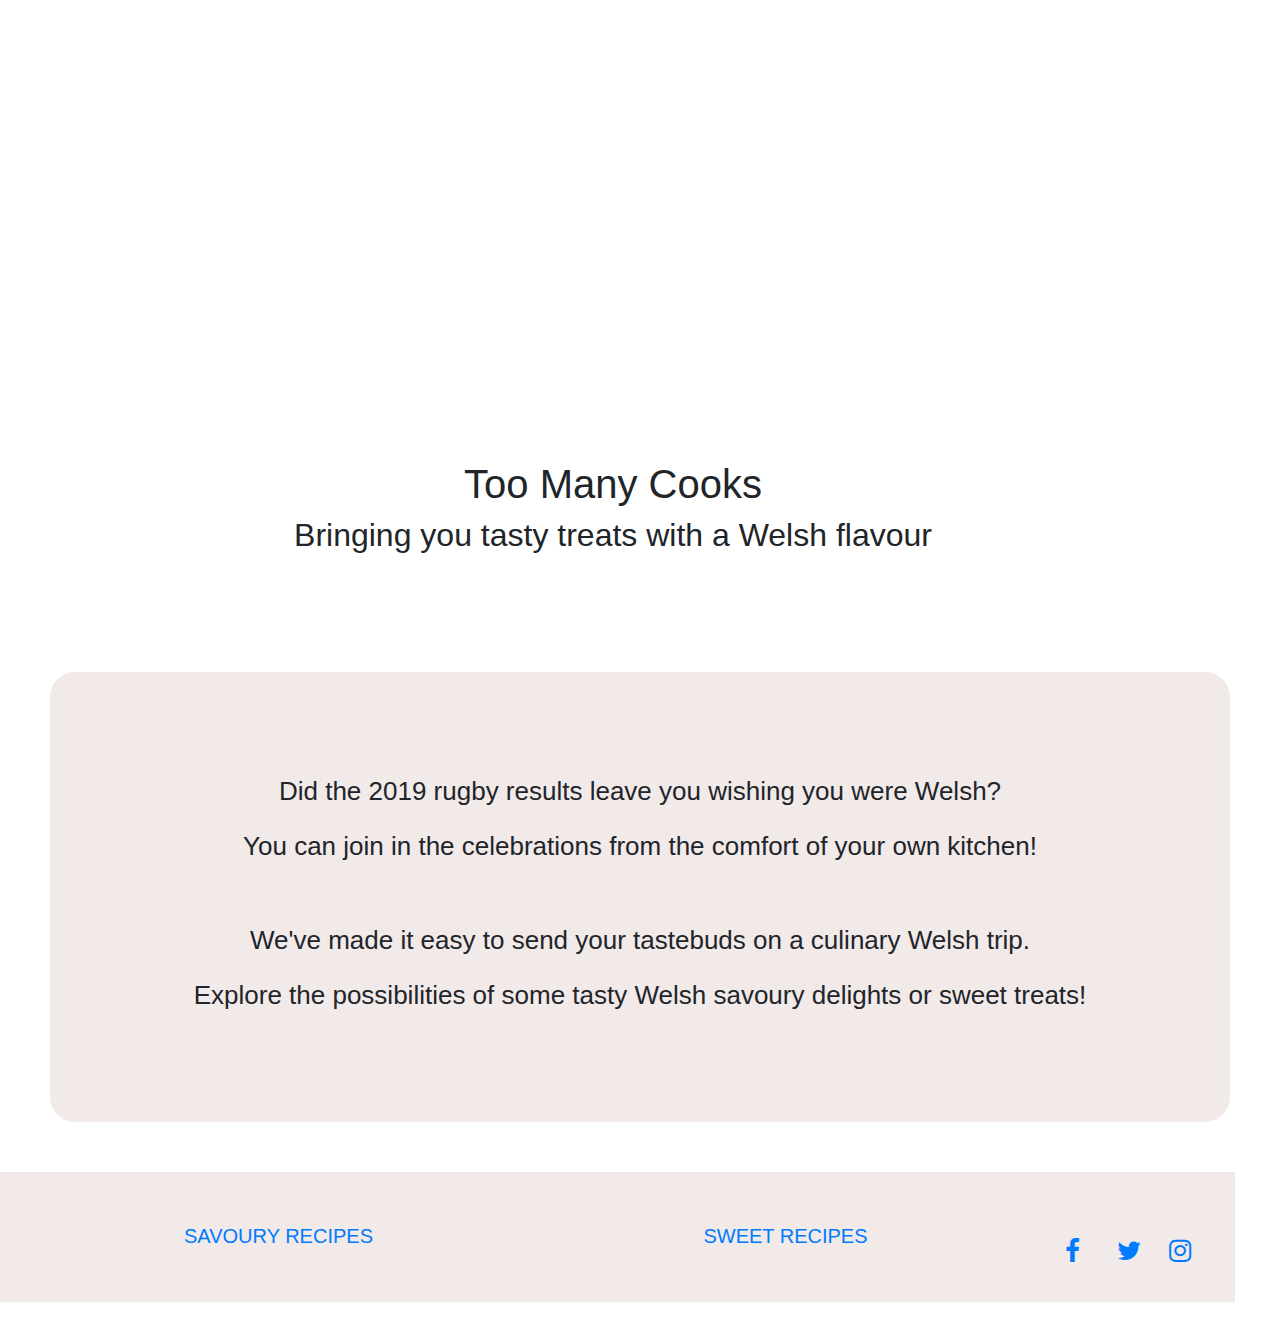
==== index.html @ adf914f5 "TMCIndex.html renamed to index.html" ====
<!DOCTYPE html>
<html lang="en">

  <head>
    <title>Too Many Cooks</title>
    <link href='bootstrap-3.3.7-dist/css/bootstrap.css' rel='stylesheet'>
    <meta name="viewport" content="width=device-width, initial-scale=1.0">
    <link rel="stylesheet" href="file.css">
    
    <link rel="stylesheet" href="https://maxcdn.bootstrapcdn.com/bootstrap/4.0.0/css/bootstrap.min.css" integrity="sha384-Gn5384xqQ1aoWXA+058RXPxPg6fy4IWvTNh0E263XmFcJlSAwiGgFAW/dAiS6JXm" crossorigin="anonymous">
    <!-- Latest compiled Bootstrap JavaScript -->
    <script src="http://maxcdn.bootstrapcdn.com/bootstrap/3.3.5/js/bootstrap.min.js"></script>
    <!--social media buttons-->
    <link rel="stylesheet" href="https://cdnjs.cloudflare.com/ajax/libs/font-awesome/4.7.0/css/font-awesome.min.css">
  </head>

  <body>

    
    <div class="jumbotron-header">
        <div class="transbox-header">
          <h1>Too Many Cooks</h1>
          <h2>Bringing you tasty treats with a Welsh flavour</h2>
        </div>
      </div>
      
    <!--About-->
   
      <div>
         <header>
        <p>Did the 2019 rugby results leave you wishing you were Welsh?</p>
        <p>You can join in the celebrations from the comfort of your own kitchen!</p>
        <br>
        <p>We've made it easy to send your tastebuds on a culinary Welsh trip.</p>
        <p>Explore the possibilities of some tasty Welsh savoury delights or sweet treats! </p>
        <br>
         </header>
      </div>
    </div>
  
    
        <div class="row">
          <div class="col">
              <a href="TooManyCooksSavoury.html" class="btn btn-outline-Light btn-lg" role="button">SAVOURY RECIPES</a>
            
          </div>
          <div class="col">
              <a href="TooManyCooksSweet.html" class="btn btn-outline-Light btn-lg" role="button">SWEET RECIPES</a>
           
          </div>

<br>

<br>
<br>
    <div></div>
   
        <a href="https://www.facebook.com" class="fa fa-facebook"></a>
        <a href="https://www.twitter.com" class="fa fa-twitter"></a>
        <a href="https://www.instagram.com" class="fa fa-instagram"></a>
      
    </div>
    </div>
  </body>
---- file.css ----
.transbox-header {
    text-align: center;
    margin-top: 400px ;
    font-family: Helvetica;
    margin-left: 52px;
    margin-right: 52px;
    font-size: 44px;
    padding: 60px 40px 60px 40px;
    width:1122px;
    background-color: rgba(255, 255, 255, 0.6);
    border-radius: 25px;


}
header {
    text-align: center;
    font-family: Helvetica;
    font-size: 26px;
    margin: 50px;
    padding: 100px;
    height:450px;
    background-color:rgb(233, 218, 218, 0.6);
    border-radius: 25px;

}
/* columns */
.row {
   text-align: center;
    font-family: Helvetica;
    font-size: 26px;
    padding: 40px;
    height: 130px;
    width: 1250px;
    background-color:rgb(233, 218, 218, 0.6);
    border-radius: 0px;

}
body {
    background-image: linear-gradient(rgba(122, 111, 111, 0),
     rgba(255, 255, 255, 0.55)), url("WelshBackground.jpg");
    height: 100%;
    padding: 0;
    background-repeat: no-repeat;
    background-attachment: fixed;
    background-position: top;
    background-size: cover;
    position: relative;
    margin: 0 auto;
  }
.btn {
    display: block;
    position: relative;
    text-align: center;
}
.fa {
    padding: 20px;
    margin: 6px;
    font-size: 10px;
    width: 10px;
    text-align: center;
    text-decoration: none;
    border-radius: 40%;
}

.fa:hover {
    opacity: 0.6;
}
* {box-sizing:border-box}
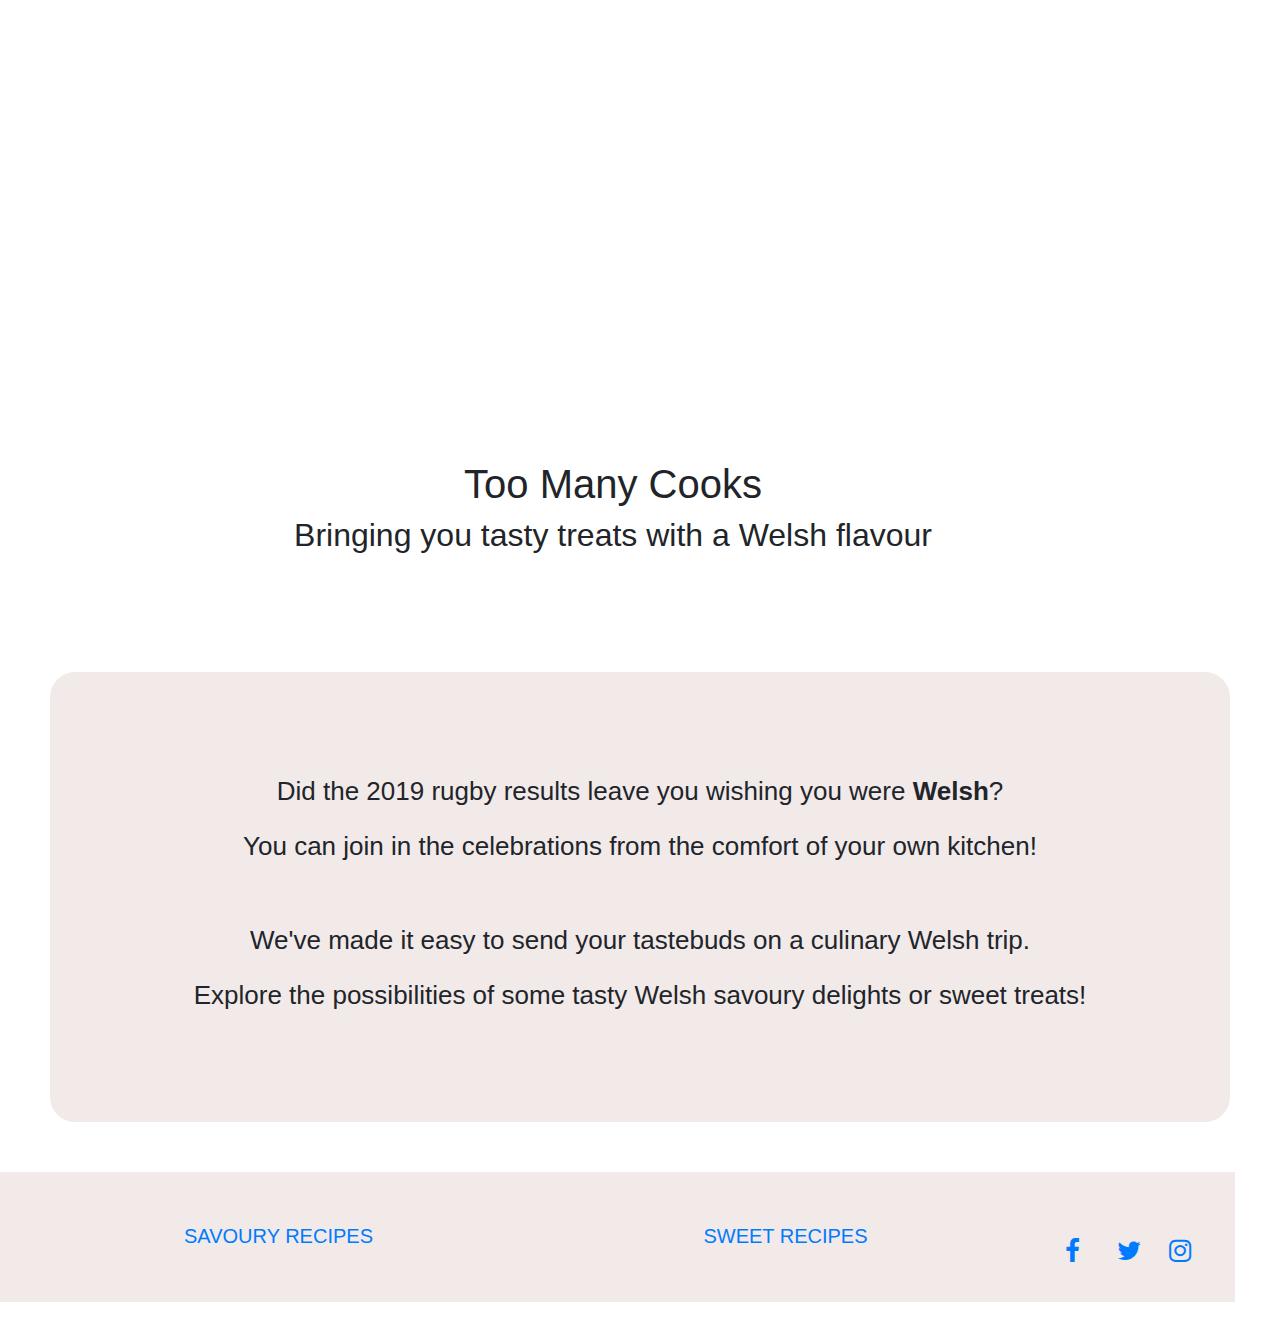
==== commit eabeb169: "Testing <strong>" ====
--- a/index.html
+++ b/index.html
@@ -6,7 +6,6 @@
     <link href='bootstrap-3.3.7-dist/css/bootstrap.css' rel='stylesheet'>
     <meta name="viewport" content="width=device-width, initial-scale=1.0">
     <link rel="stylesheet" href="file.css">
-    
     <link rel="stylesheet" href="https://maxcdn.bootstrapcdn.com/bootstrap/4.0.0/css/bootstrap.min.css" integrity="sha384-Gn5384xqQ1aoWXA+058RXPxPg6fy4IWvTNh0E263XmFcJlSAwiGgFAW/dAiS6JXm" crossorigin="anonymous">
     <!-- Latest compiled Bootstrap JavaScript -->
     <script src="http://maxcdn.bootstrapcdn.com/bootstrap/3.3.5/js/bootstrap.min.js"></script>
@@ -15,50 +14,40 @@
   </head>
 
   <body>
+    <div class="jumbotron-header">
+      <div class="transbox-header">
+        <h1>Too Many Cooks</h1>
+          <h2>Bringing you tasty treats with a Welsh flavour</h2>
+      </div>
+    </div>
 
-    
-    <div class="jumbotron-header">
-        <div class="transbox-header">
-          <h1>Too Many Cooks</h1>
-          <h2>Bringing you tasty treats with a Welsh flavour</h2>
-        </div>
-      </div>
-      
     <!--About-->
-   
-      <div>
-         <header>
-        <p>Did the 2019 rugby results leave you wishing you were Welsh?</p>
+    <div>
+      <header>
+        <p>Did the 2019 rugby results leave you wishing you were <strong>Welsh</strong>?</p>
         <p>You can join in the celebrations from the comfort of your own kitchen!</p>
         <br>
         <p>We've made it easy to send your tastebuds on a culinary Welsh trip.</p>
         <p>Explore the possibilities of some tasty Welsh savoury delights or sweet treats! </p>
         <br>
-         </header>
-      </div>
+      </header>
     </div>
-  
-    
+  </div>
+
         <div class="row">
           <div class="col">
               <a href="TooManyCooksSavoury.html" class="btn btn-outline-Light btn-lg" role="button">SAVOURY RECIPES</a>
-            
           </div>
           <div class="col">
               <a href="TooManyCooksSweet.html" class="btn btn-outline-Light btn-lg" role="button">SWEET RECIPES</a>
-           
           </div>
-
-<br>
-
-<br>
-<br>
-    <div></div>
-   
+          <br>
+          <br>
+          <br>
+        <div></div>
         <a href="https://www.facebook.com" class="fa fa-facebook"></a>
         <a href="https://www.twitter.com" class="fa fa-twitter"></a>
         <a href="https://www.instagram.com" class="fa fa-instagram"></a>
-      
-    </div>
+        </div>
     </div>
   </body>
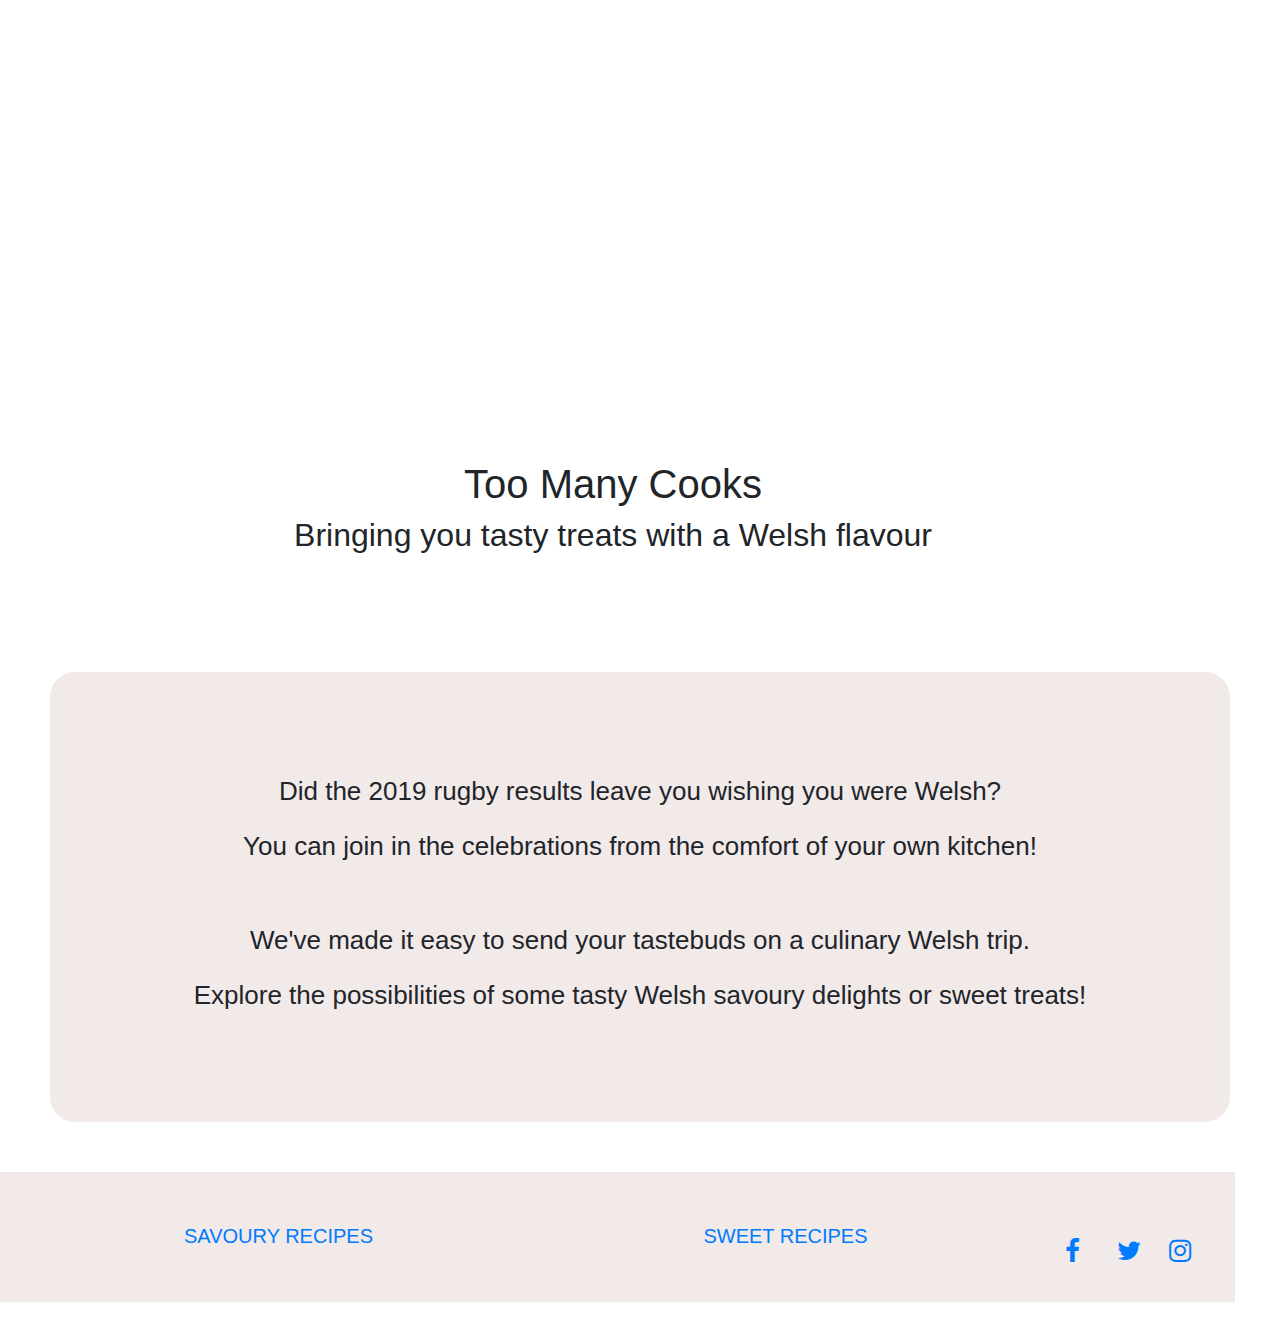
==== commit e50a9f36: "Revert "Testing <strong>"" ====
--- a/index.html
+++ b/index.html
@@ -24,7 +24,7 @@
     <!--About-->
     <div>
       <header>
-        <p>Did the 2019 rugby results leave you wishing you were <strong>Welsh</strong>?</p>
+        <p>Did the 2019 rugby results leave you wishing you were Welsh?</p>
         <p>You can join in the celebrations from the comfort of your own kitchen!</p>
         <br>
         <p>We've made it easy to send your tastebuds on a culinary Welsh trip.</p>
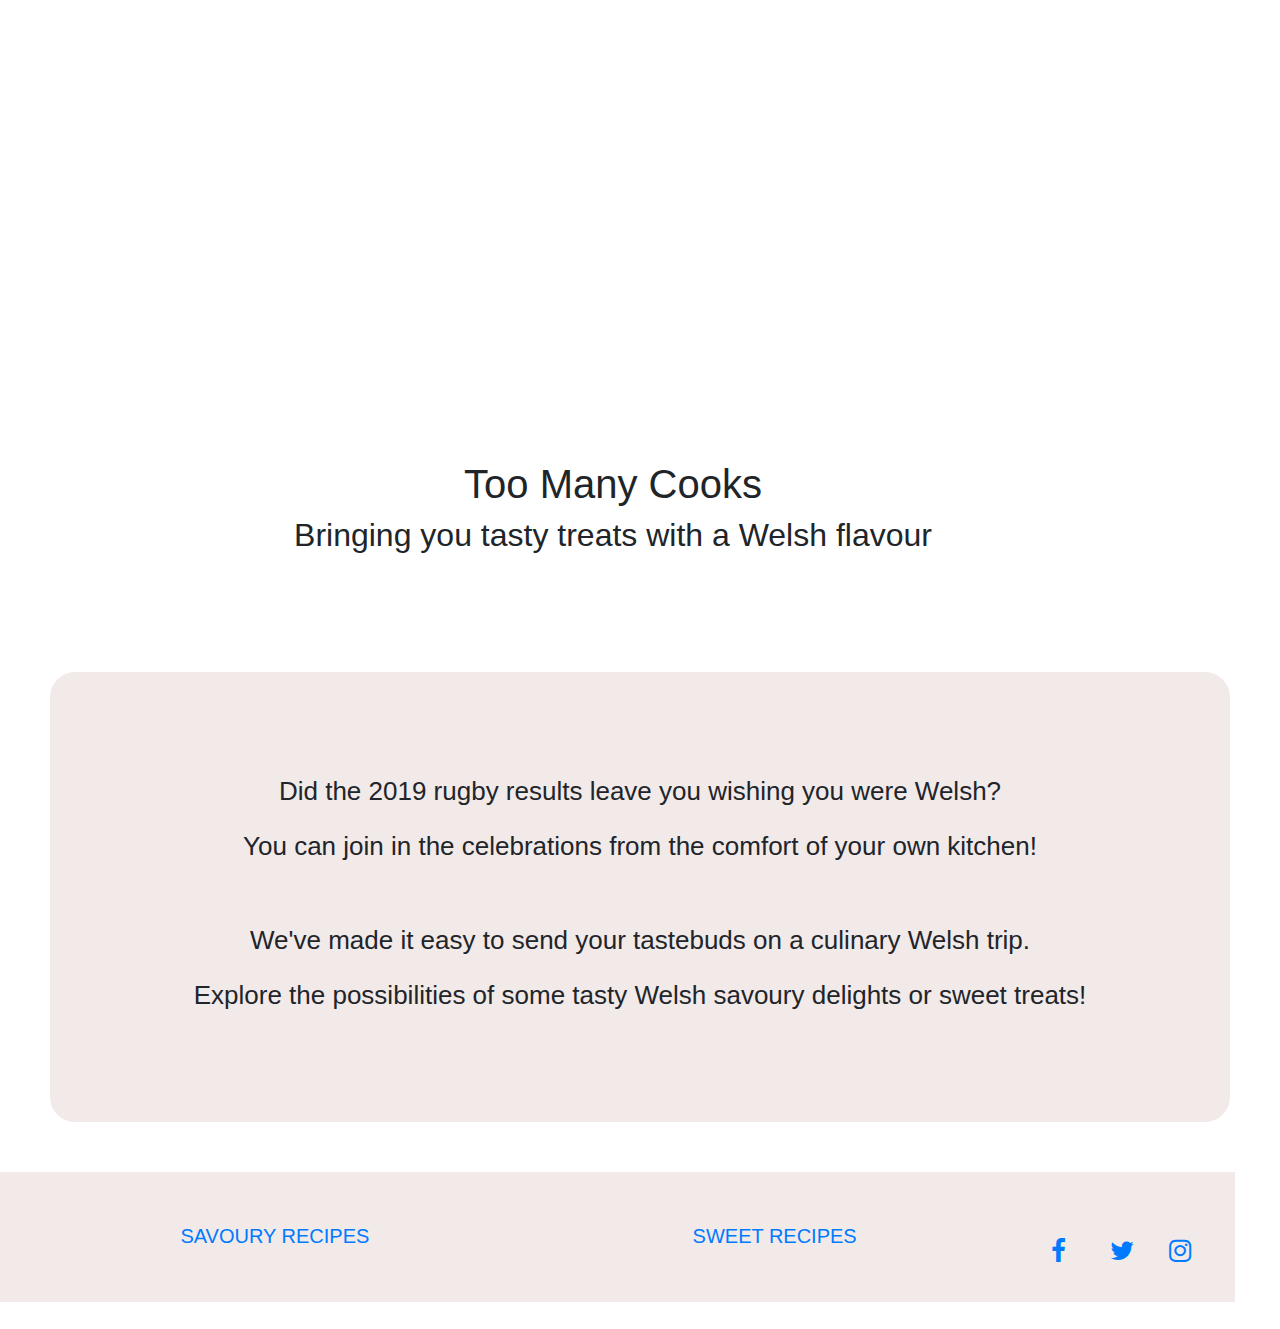
==== commit 1153e7a9: "Further payour tidying" ====
--- a/index.html
+++ b/index.html
@@ -17,7 +17,7 @@
     <div class="jumbotron-header">
       <div class="transbox-header">
         <h1>Too Many Cooks</h1>
-          <h2>Bringing you tasty treats with a Welsh flavour</h2>
+        <h2>Bringing you tasty treats with a Welsh flavour</h2>
       </div>
     </div>
 
@@ -32,22 +32,21 @@
         <br>
       </header>
     </div>
-  </div>
 
-        <div class="row">
-          <div class="col">
-              <a href="TooManyCooksSavoury.html" class="btn btn-outline-Light btn-lg" role="button">SAVOURY RECIPES</a>
-          </div>
-          <div class="col">
-              <a href="TooManyCooksSweet.html" class="btn btn-outline-Light btn-lg" role="button">SWEET RECIPES</a>
-          </div>
-          <br>
-          <br>
-          <br>
-        <div></div>
+    <div class="row">
+      <div class="col">
+        <a href="TooManyCooksSavoury.html" class="btn btn-outline-Light btn-lg" role="button">SAVOURY RECIPES</a>
+      </div>
+      <div class="col">
+        <a href="TooManyCooksSweet.html" class="btn btn-outline-Light btn-lg" role="button">SWEET RECIPES</a>
+      </div>
+    <br>
+    <br>
+    <br>
+      <div>
         <a href="https://www.facebook.com" class="fa fa-facebook"></a>
         <a href="https://www.twitter.com" class="fa fa-twitter"></a>
         <a href="https://www.instagram.com" class="fa fa-instagram"></a>
-        </div>
+      </div>
     </div>
   </body>
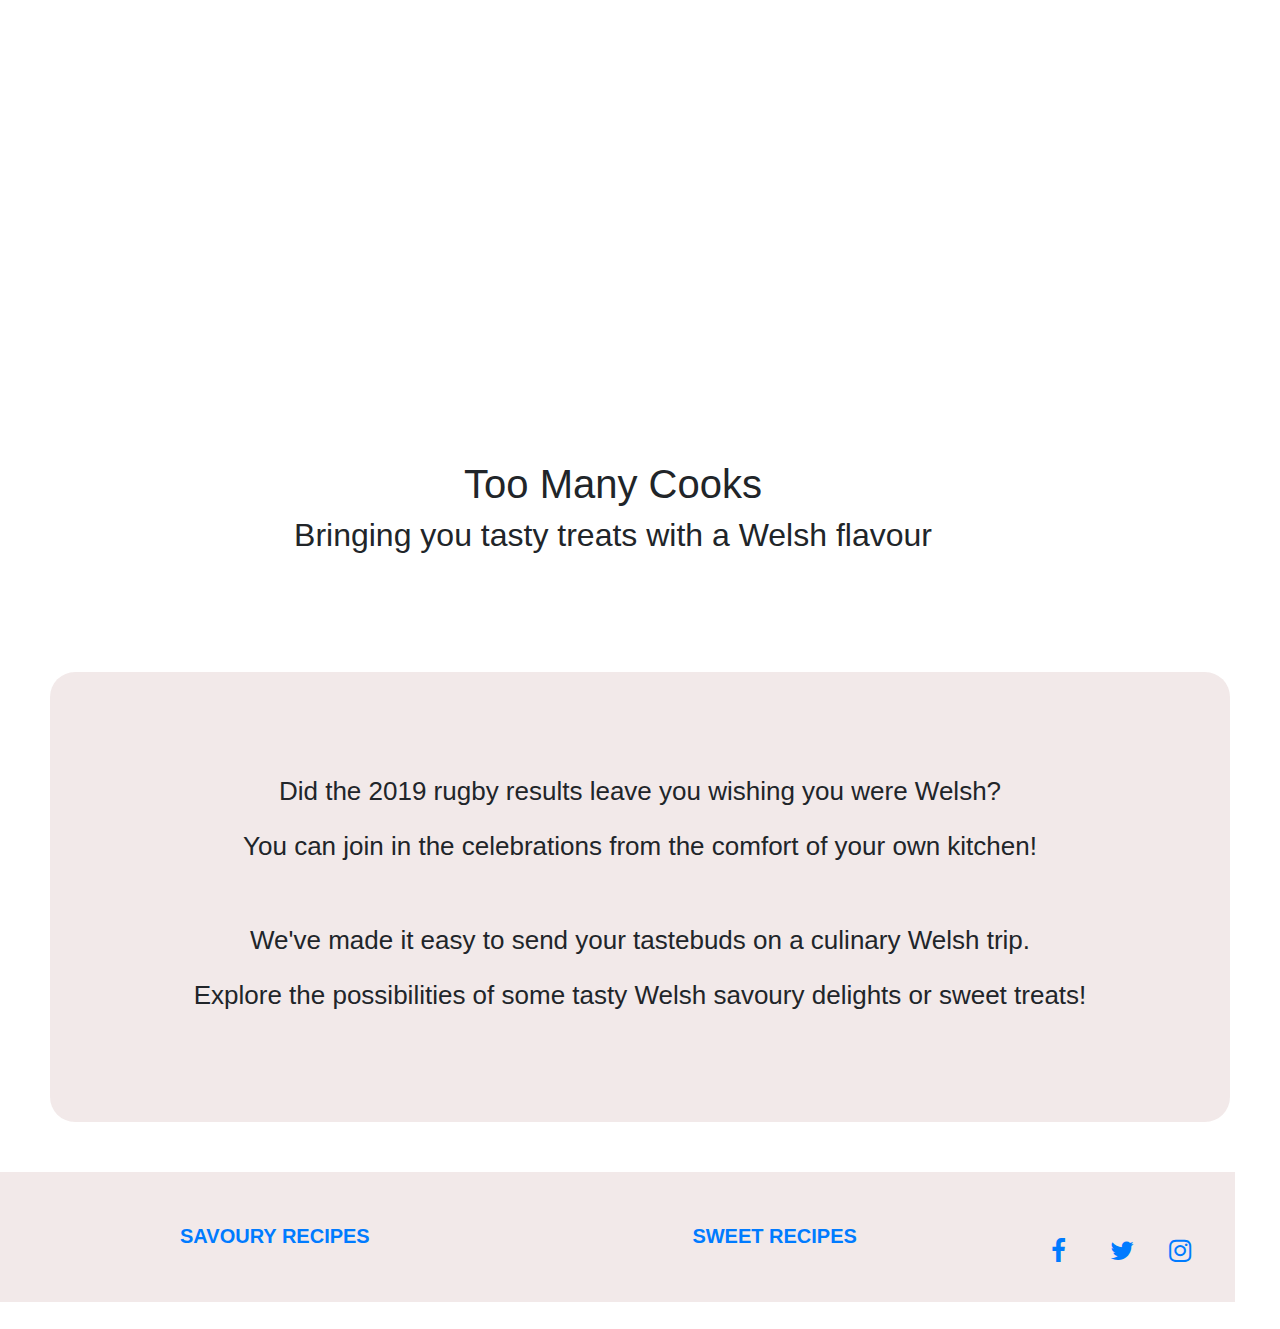
==== commit e83bc177: "Added <strong> to page links" ====
--- a/index.html
+++ b/index.html
@@ -35,10 +35,10 @@
 
     <div class="row">
       <div class="col">
-        <a href="TooManyCooksSavoury.html" class="btn btn-outline-Light btn-lg" role="button">SAVOURY RECIPES</a>
+        <a href="TooManyCooksSavoury.html" class="btn btn-outline-Light btn-lg" role="button"><strong>SAVOURY RECIPES</strong></a>
       </div>
       <div class="col">
-        <a href="TooManyCooksSweet.html" class="btn btn-outline-Light btn-lg" role="button">SWEET RECIPES</a>
+        <a href="TooManyCooksSweet.html" class="btn btn-outline-Light btn-lg" role="button"><strong>SWEET RECIPES</strong></a>
       </div>
     <br>
     <br>
